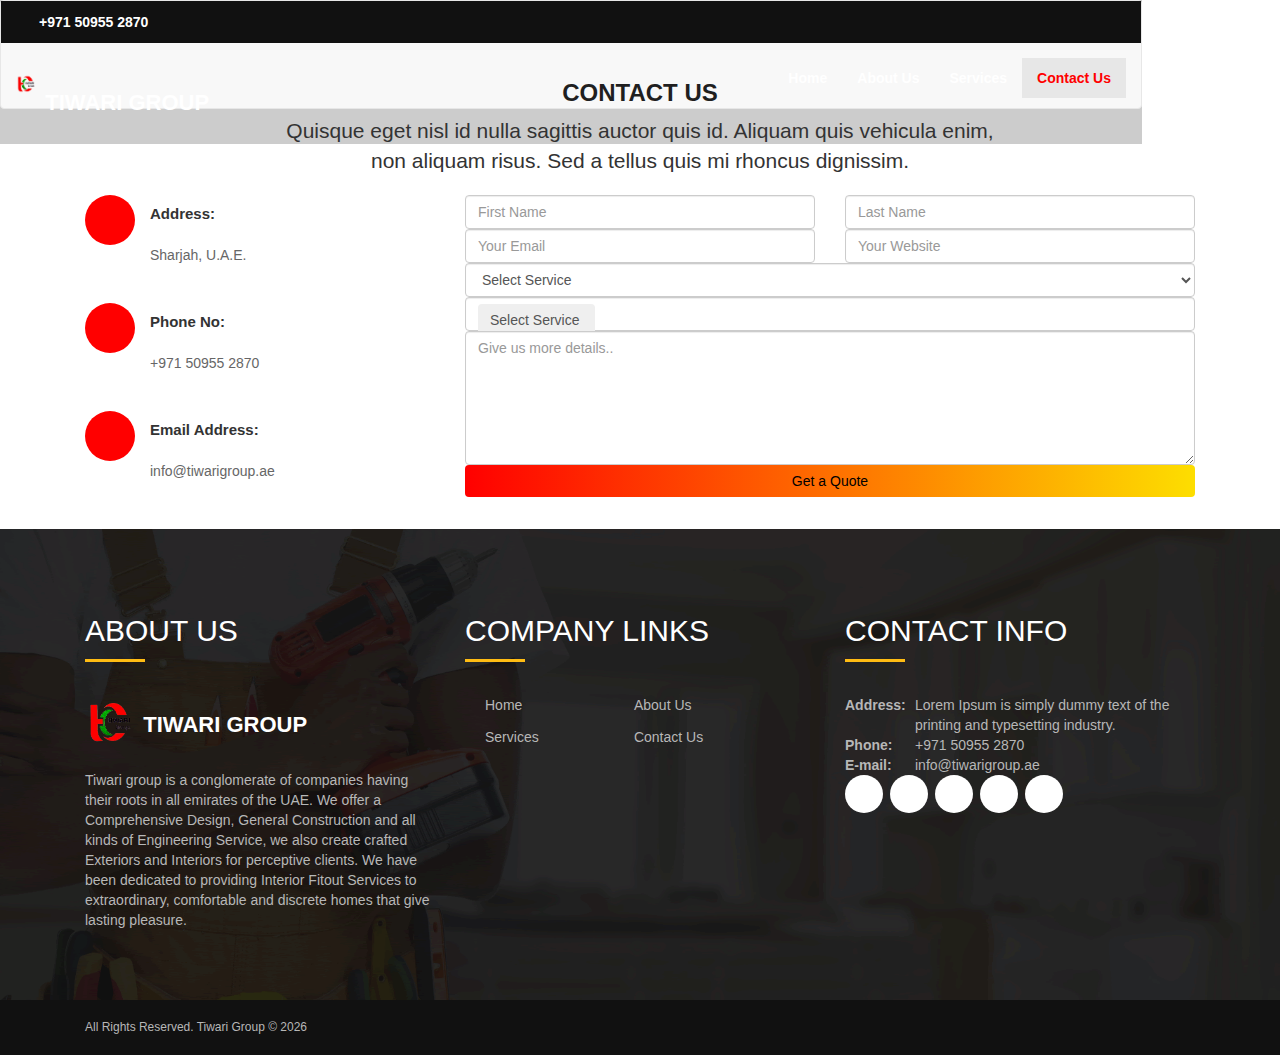
==== contact.html @ 593c09b2 "Add files via upload" ====
<!DOCTYPE html>
<html lang="en">
   <!-- Basic -->
   <meta charset="utf-8">
   <meta http-equiv="X-UA-Compatible" content="IE=edge">
   <!-- Mobile Metas -->
   <meta name="viewport" content="width=device-width, initial-scale=1">
   <meta name="viewport" content="initial-scale=1, maximum-scale=1">
   <!-- Site Metas -->
   <title>Tiwari Group</title>
   <meta name="keywords" content="">
   <meta name="description" content="">
   <meta name="author" content="">
   <!-- Site Icons -->
   <link rel="shortcut icon" href="images/logo-icon.png" type="image/x-icon" />
   <!-- Bootstrap CSS -->
   <link rel="stylesheet" href="css/bootstrap.min.css">
   <!-- Site CSS -->
   <link rel="stylesheet" href="style.css">
   <!-- Colors CSS -->
   <link rel="stylesheet" href="css/colors.css">
   <!-- ALL VERSION CSS -->
   <link rel="stylesheet" href="css/versions.css">
   <!-- Responsive CSS -->
   <link rel="stylesheet" href="css/responsive.css">
   <!-- building CSS -->
   <link rel="stylesheet" href="css/building.css">
   </head>
   <body class="building_version" data-spy="scroll" data-target=".header">
      <!-- LOADER -->
      <div id="preloader">
         <img class="preloader" src="images/loaders/loader-building2.gif" alt="">
      </div>
      <!-- end loader -->
      <!-- END LOADER -->
      <header class="header header_style_01">
         <nav class="megamenu navbar navbar-default" data-spy="affix">
            <div class="top-header">
               <div class="container">
                  <div class="row">
                     <div class="col-lg-12 col-md-12 col-sm-12 col-xs-hidden">
                        <div class="col-lg-6 col-md-6 col-sm-6 col-xs-hidden">
                           <div class="gem-contacts-item gem-contacts-phone">
                              <a class="phone-icon" href="#" target="_blank" title="phone"><i class="fa fa-phone" aria-hidden="true"></i>+971 50955 2870</a>
                           </div>
                        </div>
                        <div class="top-area-block top-area-socials socials-colored-hover">
                           <div class="socials inline-inside"> 
                              <a class="socials-item" href="#" target="_blank" title="facebook"><i class="fa fa-facebook" aria-hidden="true"></i></a>
                              <a class="socials-item" href="#" target="_blank" title="linkedin"><i class="fa fa-linkedin" aria-hidden="true"></i></a> 
                              <a class="socials-item" href="#" target="_blank" title="twitter"><i class="fa fa-twitter" aria-hidden="true"></i></a> 
                              <a class="socials-item" href="#" target="_blank" title="instagram"><i class="fa fa-instagram" aria-hidden="true"></i></a> 
                              <a class="socials-item" href="#" target="_blank" title="pinterest"><i class="fa fa-pinterest" aria-hidden="true"></i></a> 
                              <a class="socials-item" href="#" target="_blank" title="youtube"><i class="fa fa-youtube" aria-hidden="true"></i></a>
                           </div>
                        </div>
                     </div>
                  </div>
               </div>
            </div>
            <div class="container">
               <div class="navbar-header">
                  <button type="button" class="navbar-toggle collapsed" data-toggle="collapse" data-target="#navbar" aria-expanded="false" aria-controls="navbar">
                  <span class="sr-only">Toggle navigation</span>
                  <span class="icon-bar"></span>
                  <span class="icon-bar"></span>
                  <span class="icon-bar"></span>
                  </button>
                  <a class="navbar-brand" href="index.html"><img src="images/logo-icon.png" alt="image"><span>Tiwari Group</span></a>
               </div>
               <div id="navbar" class="navbar-collapse collapse">
                  <ul class="nav navbar-nav navbar-right">
                    <li><a data-scroll href="index.html">Home</a></li>
                    <li><a data-scroll href="about.html">About Us </a></li>
                    <li><a data-scroll href="services.html">Services</a></li>
                    <!-- <li><a data-scroll href="#projects">Our Work</a></li>
                    <li><a data-scroll href="#testimonials">Testimonials</a></li>
                    <li><a data-scroll href="#price">Price</a></li> -->
                    <li class="active"><a data-scroll href="contact.html">Contact Us</a></li>
                  </ul>
               </div>
            </div>
         </nav>
      </header>
      <!--- rest -->
       
      <!-- end section -->
      
      <!-- end section -->
      <br><br><br>
      <div id="contact" class="section wb">
         <div class="container">
            <div class="section-title row text-center">
               <div class="col-md-8 col-md-offset-2">
                  <h3>Contact Us</h3>
                  <p class="lead">Quisque eget nisl id nulla sagittis auctor quis id. Aliquam quis vehicula enim, non aliquam risus. Sed a tellus quis mi rhoncus dignissim.</p>
               </div>
               <!-- end col -->
            </div>
            <!-- end title -->
            <div class="row">
               <div class="col-lg-4 col-md-4">
                  <div class="contant-info">
                     <ul class="item-display-block">
                        <li>
                           <div class="info-shape accent-color background fs-23">
                              <div class="icon"><i class="fa fa-home"></i></div>
                           </div>
                           <div class="info-content">
                              <h6 class="uppercase"> Address:</h6>
                              <p> Sharjah, U.A.E.</p>
                           </div>
                        </li>
                        <li>
                           <div class="info-shape accent-color background fs-23">
                              <div class="icon"><i class="fa fa-volume-control-phone"></i></div>
                           </div>
                           <div class="info-content">
                              <h6 class="uppercase"> Phone No:</h6>
                              <p> +971 50955 2870</p>
                           </div>
                        </li>
                        <li>
                           <div class="info-shape accent-color background fs-23">
                              <div class="icon"><i class="fa fa-envelope-o"></i></div>
                           </div>
                           <div class="info-content">
                              <h6 class="uppercase"> Email Address:</h6>
                              <p>info@tiwarigroup.ae</p>
                           </div>
                        </li>
                     </ul>
                  </div>
               </div>
               <div class="col-md-8">
                  <div class="contact_form">
                     <div id="message"></div>
                     <form id="contactform" class="row" action="contact.php" name="contactform" method="post">
                        <fieldset class="row-fluid">
                           <div class="col-lg-6 col-md-6 col-sm-6 col-xs-12">
                              <input type="text" name="first_name" id="first_name" class="form-control" placeholder="First Name">
                           </div>
                           <div class="col-lg-6 col-md-6 col-sm-6 col-xs-12">
                              <input type="text" name="last_name" id="last_name" class="form-control" placeholder="Last Name">
                           </div>
                           <div class="col-lg-6 col-md-6 col-sm-6 col-xs-12">
                              <input type="email" name="email" id="email" class="form-control" placeholder="Your Email">
                           </div>
                           <div class="col-lg-6 col-md-6 col-sm-6 col-xs-12">
                              <input type="text" name="phone" id="phone" class="form-control" placeholder="Your Website">
                           </div>
                           <div class="col-lg-12 col-md-12 col-sm-12 col-xs-12">
                              <label class="sr-only">Select Department</label>
                              <select name="select_service" id="select_service" class="selectpicker form-control" data-style="btn-white">
                                 <option value="12">Select Service</option>
                                 <option value="Building Service">Building Service</option>
                                 <option value="Tover Design">Tover Design</option>
                                 <option value="Others">Others</option>
                              </select>
                           </div>
                           <div class="col-lg-12 col-md-12 col-sm-12 col-xs-12">
                              <textarea class="form-control" name="comments" id="comments" rows="6" placeholder="Give us more details.."></textarea>
                           </div>
                           <div class="col-lg-12 col-md-12 col-sm-12 col-xs-12 text-center">
                              <button type="submit" value="SEND" id="submit" class="btn btn-light btn-radius btn-brd grd1 btn-block">Get a Quote</button>
                           </div>
                        </fieldset>
                     </form>
                  </div>
               </div>
               <!-- end col -->
            </div>
            <!-- end row -->
         </div>
         <!-- end container -->
      </div>
      <!-- end section -->
      <!-- footer -->
      <footer id="footer">
         <div id="footer-widgets" class="container style-1">
            <div class="row">
               <div class="col-md-4">
                  <div class="widget widget_text">
                     <h2 class="widget-title"><span>ABOUT US</span></h2>
                     <div class="textwidget">
                        <a class="navbar-brand" href="index-building.html"><img src="images/logo-icon.png" alt="image"><span>Tiwari Group</span></a>
                        <p>Tiwari group is a conglomerate of companies having their roots in all emirates of the UAE. We offer a Comprehensive Design, General Construction and all kinds of Engineering Service, we also create crafted Exteriors and Interiors for perceptive clients. We have been dedicated to providing Interior Fitout Services to extraordinary, comfortable and discrete homes that give lasting pleasure.</p>
                     </div>
                  </div>
               </div>
               <div class="col-md-4">
                  <div class="widget widget_links">
                     <h2 class="widget-title"><span>COMPANY LINKS</span></h2>
                     <ul class="wprt-links clearfix col2">
                        <li><a data-scroll="" href="index.html">Home</a></li>
                        <li><a data-scroll="" href="about.html">About Us</a></li>
                        <li><a data-scroll="" href="services.html">Services</a></li>
                        <li><a data-scroll="" href="contact.html">Contact Us</a></li>
                        
					 </ul>
                  </div>
               </div>
               <div class="col-md-4">
                  <div class="widget widget_information">
                     <h2 class="widget-title"><span>CONTACT INFO</span></h2>
                     <ul>
                        <li class="address clearfix">
                           <span class="hl">Address:</span>
                           <span class="text">Lorem Ipsum is simply dummy text of the printing and typesetting industry.</span>
                        </li>
                        <li class="phone clearfix">
                           <span class="hl">Phone:</span> 
                           <span class="text">+971 50955 2870</span>
                        </li>
                        <li class="email clearfix">
                           <span class="hl">E-mail:</span>
                           <span class="text">info@tiwarigroup.ae</span>
                        </li>
                     </ul>
                  </div>
                  <div class="widget widget_socials">
                     <div class="socials">
                        <a target="_blank" href="#"><i class="fa fa-twitter"></i></a>
                        <a target="_blank" href="#"><i class="fa fa-facebook"></i></a>
                        <a target="_blank" href="#"><i class="fa fa-google-plus"></i></a>
                        <a target="_blank" href="#"><i class="fa fa-pinterest"></i></a>
                        <a target="_blank" href="#"><i class="fa fa-dribbble"></i></a>
                     </div>
                  </div>
               </div>
            </div>
         </div>
         <div id="bottom" class="clearfix style-1">
            <div class="container">
               <div id="bottom-bar-inner" class="wprt-container">
                  <div class="bottom-bar-inner-wrap">
                     <div class="bottom-bar-content">
                        <div id="copyright">All Rights Reserved. Tiwari Group © <script>document.write(new Date().getFullYear())</script></div>
                        <!-- /#copyright -->
                     </div>
                     <!-- /.bottom-bar-content -->
                     <div class="bottom-bar-menu pull-right">
                        <!-- <ul class="bottom-nav">
                           <li><a href="#/">HISTORY</a></li>
                           <li><a href="#/">FAQ</a></li>
                           <li><a href="#/">EVENTS</a></li>
                        </ul>  -->
                     </div>
                     <!-- /.bottom-bar-menu -->
                  </div>
               </div>
            </div>
         </div>
      </footer>
      <!-- end footer -->
      <a href="#home" data-scroll class="dmtop global-radius"><i class="fa fa-angle-up"></i></a>
      <!-- ALL JS FILES -->
      <script src="js/all.js"></script>
      <!-- ALL PLUGINS -->
      <script src="js/custom.js"></script>
      <script src="js/portfolio.js"></script>
      <script src="js/hoverdir.js"></script>   
   </body>
</html>
---- css/colors.css ----
/******************************************
    File Name: colors.css
/****************************************** */

.customwidget li i,
.navbar-nav span {
    color: #db00ce !important;
}

.lead strong,
.icon-wrapper:hover a,
a:hover,
a:focus {
    color: #2750ff
}


/**************************************
GRADIENTS 
**************************************/

.grd1-trans {
    background: rgb(219, 0, 206);
    background: -moz-linear-gradient(top, rgba(219, 0, 206, 0.6) 0%, rgba(39, 80, 255, 0.6) 100%);
    background: -webkit-linear-gradient(top, rgba(219, 0, 206, 0.6) 0%, rgba(39, 80, 255, 0.6) 100%);
    background: linear-gradient(to bottom, rgba(219, 0, 206, 0.6) 0%, rgba(39, 80, 255, 0.6) 100%);
    filter: progid: DXImageTransform.Microsoft.gradient( startColorstr='#db00ce', endColorstr='#2750ff', GradientType=0);
}

.icon_wrap:hover,
.nav-pills > li.active > a,
.nav-pills > li.active > a:focus,
.nav-pills > li.active > a:hover,
.icon-wrapper:hover i,
.grd1 {
    color: #ffffff;
    background: #db00ce;
    background: -moz-linear-gradient(left, #5307b9 0%, #0176fe 100%);
    background: -webkit-linear-gradient(left, #5307b9 0%, #0176fe 100%);
    background: linear-gradient(to right, #5307b9 0%, #0176fe 100%);
    filter: progid: DXImageTransform.Microsoft.gradient( startColorstr='#5307b9', endColorstr='#0176fe', GradientType=1);
}

.icon_wrap,
.dmtop:hover,
.cac:hover,
.features-right li:hover i,
.features-left li:hover i,
.nav-pills > li:hover > a,
.nav-pills > li:focus > a,
.nav-pills > li.active > a,
.nav-pills > li.active > a:focus,
.nav-pills > li.active > a:hover,
.divider-bar,
.owl-next:hover i,
.owl-prev:hover i,
.icon-wrapper:hover i:hover,
.grd1:hover,
.grd1:focus {
    background-position: 100px;
    color: #ffffff;
    background: #2750ff;
    background: -moz-linear-gradient(left, #2750ff 0%, #db00ce 100%);
    background: -webkit-linear-gradient(left, #2750ff 0%, #db00ce 100%);
    background: linear-gradient(to right, #2750ff 0%, #db00ce 100%);
    filter: progid: DXImageTransform.Microsoft.gradient( startColorstr='#2750ff', endColorstr='#db00ce', GradientType=1);
}
---- css/versions.css ----
/*------------------------------------------------------------------
    File Name: versions.css
-------------------------------------------------------------------*/

/*------------------------------------------------------------------
    1. BUILDING VERSION
-------------------------------------------------------------------*/

body.building_version {
    font-family: 'Raleway', sans-serif;
}

body.building_version .message-box h4,
body.building_version .widget-title small,
body.building_version .customwidget li i,
body.building_version .navbar-nav span {
    color: red !important;
}

body.building_version .lead strong,
body.building_version .icon-wrapper:hover a,
body.building_version a:hover,
body.building_version a:focus {
    color: red; 
}

body.building_version .effect-1:after {
    box-shadow: 0 0 0 2px red;
}


/**************************************
GRADIENTS 
**************************************/

body.building_version .btn-buy:hover,
body.building_version .cac:hover,
body.building_version .icon_wrap:hover,
body.building_version .nav-pills > li.active > a,
body.building_version .nav-pills > li.active > a:focus,
body.building_version .nav-pills > li.active > a:hover,
body.building_version .icon-wrapper:hover i,
body.building_version .grd1 {
    color: #000 !important;
    background: red;
    border: red;
    background: -moz-linear-gradient(left, red 0%, #fdde00 100%);
    background: -webkit-linear-gradient(left, red 0%, #fdde00 100%);
    background: linear-gradient(to right, red 0%, #fdde00 100%);
    filter: progid: DXImageTransform.Microsoft.gradient( startColorstr='red', endColorstr='#fdde00', GradientType=1);
}

body.building_version .dev-list .widget h3,
body.building_version .icon_wrap,
body.building_version .dmtop:hover,
body.building_version .features-right li:hover i,
body.building_version .features-left li:hover i,
body.building_version .nav-pills > li:hover > a,
body.building_version .nav-pills > li:focus > a,
body.building_version .nav-pills > li.active > a,
body.building_version .nav-pills > li.active > a:focus,
body.building_version .nav-pills > li.active > a:hover,
body.building_version .divider-bar,
body.building_version .owl-next:hover i,
body.building_version .owl-prev:hover i,
body.building_version .icon-wrapper:hover i:hover,
body.building_version .grd1:hover,
body.building_version .grd1:focus {
    background-position: 100px;
    color: #000 !important;
    background: #fdde00;
    background: -moz-linear-gradient(left, #fdde00 0%, red 100%);
    background: -webkit-linear-gradient(left, #fdde00 0%, red 100%);
    background: linear-gradient(to right, #fdde00 0%, red 100%);
    filter: progid: DXImageTransform.Microsoft.gradient( startColorstr='#fdde00', endColorstr='red', GradientType=1);
}

body.building_version .navbar-nav span {
    color: red !important;
}

body.building_version .seo-services .col-md-3:hover img {
    border-color: #fdde00;
}

body.building_version .affix {
    background-color: #000000 !important;
    padding-left: 0 !important;
    padding-right: 0 !important;
}

body.building_version .header_style_01 {
    background-color: #000000;
    padding-left: 0 !important;
    padding-right: 0 !important;
    position: relative;
}

body.building_version .header_style_01 .navbar-default .navbar-nav > li > a {
    color: #ffffff !important;
}

body.building_version .header_style_01 .navbar-default .navbar-nav > li.active a,
body.building_version .header_style_01 .navbar-default .navbar-nav > li:hover a,
body.building_version .header_style_01 .navbar-default .navbar-nav > li:focus a,
body.building_version .header_style_01 .navbar-default .navbar-nav > li:active a {
    color: red !important;
}

body.building_version .first-section {
    padding: 12em 0;
}

body.building_version .first-section h2 {
    color: #000;
    font-weight: bold;
    font-size: 54px;
}

body.building_version .first-section .lead {
    color: #222222;
}

body.building_version .first-section .btn {
    background-color: #000000 !important;
    border: 0 !important;
}

body.building_version .message-box h2 {
    font-weight: bold;
    text-transform: uppercase;
}

body.building_version .dev-list .widget {
    background-color: #ffffff;
    padding: 15px;
}

body.building_version .dev-list .widget h3 {
    display: inline-block;
    font-size: 18px;
    line-height: 1 !important;
    margin: 0 !important;
    padding: 4px 10px;
    position: relative;
    top: -12px;
}

body.building_version .dev-list .widget small {
    display: block;
    margin: -10px 0 5px;
}

body.building_version .footer-social {
    display: block;
    margin-top: 15px;
}

body.building_version .message-box p {
    margin-bottom: 0;
}

body.building_version .message-box p.lead {
    margin-bottom: 30px;
}

body.building_version .btn-dark {
    border: 2px solid #000000 !important;
    color: #000000 !important;
}

body.building_version .section-title h3 {
    font-weight: bold;
}

body.building_version .contact_form .btn {
    border: 0 !important;
}
---- css/responsive.css ----
/******************************************
    File Name: responsive.css
/****************************************** */

.container {
    width: 1140px;
}

@media (max-width: 1199px) {
    body.watch_version .image-center img {
        max-width: 660px;
        top: 0;
        left: -12%;
        position: absolute !important;
        z-index: 10;
        text-align: center;
    }
    body.politics_version .app_iphone_01 {
        left: -5%;
    }
    body.watch_version .macbookright {
        right: -7%;
    }
    .header_style_01 .navbar-brand {
        padding-right: 0;
    }
    .container-fluid {
        width: 100%;
        padding: 0 15px;
    }
    .container {
        width: 1140px;
    }
    .first-section h2 {
        font-size: 48px;
    }
}

@media (max-width: 1158px) {
    body.clinic_version .app_iphone_01 {
        right: -5%;
    }
    body.clinic_version .app_iphone_02 {
        right: 15%;
    }
    body.clinic_version .app_iphone_03 {
        right: -10%;
    }
    .header_style_01 .navbar-default .navbar-nav > li > a {
        font-size: 14px;
    }
    .first-section .lead {
        font-size: 18px;
    }
    .navbar-default .btn-light {
        display: none;
    }
    body.app_version .app_iphone_01 {
        right: -5% !important;
    }
    body.app_version .app_iphone_02 {
        right: -15% !important;
    }
}

@media (max-width: 1120px) {
    .iphones {
        right: -30%;
    }
    .macbookright {
        bottom: -10%;
        right: -35%;
    }
    .how-its-work .hc {
        width: 50% !important;
    }
    body.clinic_version .how-its-work .hc {
        width: 33.3333% !important;
    }
    body.clinic_version .dev-list .widget img {
        width: 100%;
    }
}

@media (max-width: 992px) {
    body.clinic_version .service-widget {
        margin: 15px 0;
    }
    .m40 {
        margin-top: 40px;
    }
    body.host_version .stat-wrap {
        text-align: center;
    }
    body.host_version .stat-wrap .alignleft {
        float: none;
        margin: 0 auto;
    }
    .apple-button i {
        font-size: 32px;
        margin: 0px 20px 0 0;
        vertical-align: middle;
    }
    body.clinic_version .affix,
    body.clinic_version .header_style_01,
    body.app_version .header_style_01 {
        width: 100% !important;
        padding: 20px 0 !important;
    }
    .apple-button strong {
        font-size: 24px;
    }
    body.app_version .header_style_01 {
        top: 0 !important;
    }
    .pricing-table {
        margin: 15px 0 !important;
    }
    hr.hr2 {
        display: none;
    }
    .stat-wrap .col-md-3,
    .icon-wrapper,
    .message-box {
        margin-bottom: 30px;
    }
    .owl-prev i {
        left: 0;
        border-radius: 0;
    }
    .owl-next i {
        right: 0;
        border-radius: 0;
    }
    body.clinic_version .how-its-work .hc {
        width: 100% !important;
    }
}

@media (max-width: 1000px) {
    body.politics_version .header_style_01 {
        position: relative;
        top: 0;
        background-color: #1f1f1f !important;
    }
    body.realestate_version .message-box,
    body.realestate_version .service-widget {
        margin: 15px 0;
    }
    body.realestate_version .property-detail .col-md-2 {
        margin: 15px 0;
    }
    body.realestate_version .first-section {
        padding: 10em 0 !important;
    }
    body.realestate_version .header_style_01 {
        position: relative;
        background-color: #1f1f1f;
    }
    .footer .col-xs-12 {
        margin: 15px 0;
        width: 100% !important;
    }
    body.clinic_version .app_iphone_01,
    body.clinic_version .app_iphone_02,
    body.clinic_version .app_iphone_03 {
        display: none;
    }
    body.seo_version .header_style_01 {
        background-color: #0e0e2e;
    }
    .navbar-default .btn-light {
        display: block;
        width: 100%;
        border: 0 !important;
        padding: 0 !important;
        margin: -8px -2px 0 !important;
        line-height: 1 !important;
    }
    .navbar-collapse {
        margin-top: 15px;
    }
    .header_style_01 {
        background-color: #1f1f1f;
        display: block;
        left: 0;
        padding: 20px 40px !important;
        position: relative;
        right: 0;
        top: 0;
        width: 100%;
        z-index: 111;
    }
    .navbar-default .navbar-toggle {
        border-color: #1f1f1f;
        color: #fff !important;
        background-color: #1f1f1f !important;
    }
    .navbar-default .navbar-collapse,
    .navbar-default .navbar-form {
        border-color: transparent;
    }
    .navbar-header {
        float: none;
    }
    .navbar-left,
    .navbar-right {
        float: none !important;
    }
    .navbar-toggle {
        display: block;
    }
    .navbar-collapse {
        border-top: 1px solid transparent;
        box-shadow: inset 0 1px 0 rgba(255, 255, 255, 0.1);
    }
    .navbar-fixed-top {
        top: 0;
        border-width: 0 0 1px;
    }
    .navbar-collapse.collapse {
        display: none!important;
    }
    .navbar-nav {
        float: none!important;
        margin-top: 7.5px;
    }
    .navbar-nav>li {
        float: none;
    }
    .navbar-nav>li>a {
        padding-top: 10px;
        padding-bottom: 10px;
    }
    .collapse.in {
        display: block !important;
    }
    .affix-top {
        overflow: hidden;
        visibility: visible;
        opacity: 1;
        top: 0 !important;
    }
    .header_style_01 .navbar-default .navbar-nav > li a {
        padding: 10px 5px;
    }
    .first-section .col-md-6 {
        width: 100%;
        text-align: center;
    }
    .social-links,
    .macbookright {
        display: none !important;
    }
    .footer-distributed form input {
        width: 300px;
    }
    .footer-distributed {
        padding: 30px;
        text-align: center;
        font: bold 14px sans-serif;
    }
    .footer-distributed .footer-company-name {
        margin-top: 10px;
        font-size: 12px;
    }
    .footer-distributed .footer-left,
    .footer-distributed .footer-right {
        float: none;
        max-width: 100%;
        margin: 0 auto;
    }
    .footer-distributed .footer-left {
        margin-bottom: 20px;
    }
    .footer-distributed form input {
        width: 100%;
    }
}

@media (max-width: 768px) {
    body.building_version .first-section h2 {
        font-size: 34px;
    }
    body.politics_version .issuse-wrap2 {
        margin-top: 30px;
    }
    body.seo_version .nopadtop {
        padding-top: 120px;
    }
    body.host_version .affix,
    body.host_version .header_style_01 {
        padding-left: 0 !important;
        padding-right: 0 !important;
    }
    body.host_version .stat-wrap .col-md-4 {
        margin: 15px 0;
    }
    .how-its-work .hc {
        width: 100% !important;
    }
    .affix,
    .header_style_01 {
        padding-left: 15px;
        padding-right: 15px;
    }
    .m130 {
        margin-top: 0;
    }
    .footer .widget,
    .logos .col-md-2,
    .service-widget {
        margin: 15px 0;
    }
    .features-left i {
        float: left;
        margin-right: 20px !important;
    }
    .fl-inner {
        text-align: left;
        margin-right: 0;
    }
    .effect-1:after {
        border: 0 !important;
        box-shadow: none !important;
    }
    .first-section {
        padding: 8em 0 6em !important;
    }
    .first-section h2 {
        font-size: 32px;
    }
}

@media (max-width: 600px) {
    body.host_version .btn-light,
    body.app_version .btn-light {
        font-size: 14px;
        margin: 0 auto;
        padding: 10px 20px;
        text-align: center;
        width: 40% !important;
    }
    body.app_version .btn-light i {
        display: none !important;
    }
    .copyrights {
        padding: 40px 10px;
    }
    .footer-distributed {
        padding: 0;
    }
    .section-title p {
        font-size: 14px;
        line-height: 25px;
    }
    .section-title h3 {
        font-size: 28px;
    }
    .portfolio-filter ul li .btn-dark {
        border: 0 !important;
        width: 100%;
        display: block;
        background-color: #ffffff;
        border-radius: 0;
    }
    .portfolio-filter ul li {
        border-radius: 0;
        padding: 1px;
        display: inline-block;
        margin: 0 1px 2px 1px;
        text-decoration: none;
        text-transform: uppercase;
        background-color: #ededed;
        vertical-align: middle;
        width: 49%;
        float: left;
        border: 0 solid #ededed;
    }
}
---- css/building.css ----
/******************************************
    File Name: building.css
/*****************************************/

/** ADD YOUR AWESOME CODES HERE **/

* {
    transition: ease all 0.5s;
}
@import url('https://fonts.googleapis.com/css?family=Montserrat:300,400,500,600,700,800');
.top-header {
    width: 100%;
    background: #111;
    min-height: 40px;
    margin-bottom: 15px;
    padding: 5px 0;
}
.socials.inline-inside a {
    font-size: 16px;
    margin: 0 1px;
    color: #fff;
    width: 31px;
    float: left;
    text-align: center;
    border: solid transparent 1px;
}
.socials.inline-inside a:hover,
.socials.inline-inside a:focus {
    color: red;
    border: solid red 1px;
    border-radius: 100%;
}
.top-area-block.top-area-socials.socials-colored-hover {
    float: right;
    padding: 6px 0 0;
}
body.building_version .header_style_01 {
    background-color: rgba(0, 0, 0, .2);
    position: absolute;
    top: 0;
    padding-top: 0px !important;
    padding-bottom: 15px !important;
}
#home.parallax {
    background-size: cover;
    background-position: center center !important;
}
.affix {
    padding: 20px 40px;
}
body.building_version .affix {
    background-color: #1f1f1f;
}
.header_style_01 .navbar-default .navbar-nav > li > a {
    font-size: 14px;
    font-style: normal;
    font-weight: 600;
}
.navbar-nav > li > a {
    padding: 10px 15px;
}
body.building_version .affix .top-header {
    display: none;
}
.gem-contacts-item.gem-contacts-phone a {
    color: #fff;
    font-weight: 600;
}
.gem-contacts-item.gem-contacts-phone a i {
    font-size: 20px;
    float: left;
    padding: 5px 8px 0 0;
}
.gem-contacts-item.gem-contacts-phone {
    padding: 6px 0;
}
body.building_version .first-section h2 {
    color: #fff;
    font-weight: bold;
    font-size: 54px;
}
.yellow {
    color: green;
}
#home .lead {
    color: #fff;
}
body.building_version .first-section {
    padding: 15em 0;
}
body.building_version .first-section h2 {
    color: #fff;
    font-weight: 700;
    font-size: 80px;
    margin-top: 0;
    text-transform: uppercase;
    font-family: 'Montserrat', sans-serif;
    letter-spacing: 2px;
    padding-bottom: 10px;
}
#about.section.wb {
    background: url('../uploads/building/construction01.png');
    background-size: cover;
    background-repeat: no-repeat;
}
h2::after {
    width: 65px;
    height: 5px;
    content: "";
    background: red;
    position: relative;
    display: block;
    margin: 10px 0;
}
h5 {
    font-size: 18px;
    line-height: 30px !important;
    color: #999;
    font-weight: 300;
    letter-spacing: 1px;
}
h2 {
    padding: 45px 0 0;
}
.read-more {
    background: red;
    color: #111;
    font-weight: 900;
    padding: 10px 30px;
    float: left;
    border-radius: 50px;
    text-transform: uppercase;
    transition: ease all 1s;
}
.read-more:hover {
    background: #111;
    color: red;
}
.row.text-center.about-row {
    margin-top: 60px;
}
#about .service-widget {
    background: #fff;
    padding: 01;
    box-shadow: none;
    border: none;
    position: relative;
    padding-bottom: 30px;
}
#about .service-widget p {
    padding: 0 15px;
    font-size: 14px;
}
.about-row .img-responsive.img-rounded {
    border-radius: 0;
}
#about .service-widget {
    background: #fff;
    border: none;
    position: relative;
    padding-bottom: 30px;
    box-shadow: 0 15px 25px -32px #000;
}
.header_style_01 .navbar-brand img {
    height: 100%;
    float: left;
    margin-right: 10px;
}
.building_version .navbar-default .navbar-brand span {
    color: #fff;
    text-transform: uppercase;
    margin: 20px 0 0 0;
    float: left;
    font-size: 22px;
    font-weight: 700;
}
.preloader {
    width: auto;
    height: auto;
}
#services.section.db {
    background-attachment: fixed !important;
}
.sep1,
.sep2 {
    display: none;
}
#services .section-title p {
    color: #fff;
}
.services-block-two {
    position: relative;
    margin-bottom: 30px;
}
.services-block-two .inner-box {
    position: relative;
    background: #fff;
    padding: 50px 20px 38px;
    text-align: center;
    overflow: hidden;
    border: solid #273447 2px;
}
.services-block-two .inner-box::before {
    position: absolute;
    content: '';
    background: #273447;
    width: 700px;
    height: 900px;
    transition: all 0.45s ease-in-out;
    transform: translate(-1050px, -400px) rotate(42deg);
}
.services-block-two .inner-box:hover::before {
    transform: translate(-290px, -400px) rotate(40deg);
}
.services-block-two .inner-box .icon-box {
    position: relative;
    font-size: 40px;
    color: #fdc236;
    text-align: center;
    line-height: 45px;
    margin: 0 auto;
    margin-bottom: 20px;
    background: #fff;
    border-radius: 100%;
    width: 100px;
    height: 100px;
}
.services-block-two .inner-box h3 {
    position: relative;
    font-size: 20px;
    font-weight: 600;
    margin: 0;
    padding: 0;
}
.services-block-two .inner-box .text {
    position: relative;
    color: #666666;
    font-size: 15px;
    line-height: 1.6em;
    margin-top: 5px;
    transition: .5s ease;
}
.services-block-two .inner-box:hover h3 a {
    color: #fff;
    transition: .3s ease;
}
.services-block-two .inner-box:hover .text {
    color: #fff;
    transition: .5s ease;
}
#services.section.db {
    background-color: #fff;
}
body.building_version .section-title h3 {
    font-weight: bold;
    color: #1f1f1f;
    text-transform: uppercase;
}
#services .section-title p {
    color: #666;
}
.services-block-two .inner-box .icon-box img {
    width: 100%;
    padding: 22px;
}
#footer {
    background: url('../images/footer-img.png');
    background-size: auto auto;
    padding: 20px 0 0;
    position: relative;
    z-index: 1;
    background-size: cover;
}
#footer-widgets .widget {
    position: relative;
    z-index: 1;
    margin-top: 50px;
    color: #b7b7b7;
}
#footer-widgets .widget .widget-title {
    margin-bottom: 36px;
    color: #fff;
}
#footer-widgets .widget .widget-title > span {
    display: block;
    position: relative;
    padding-bottom: 12px;
    color: #fff;
}
#footer-widgets .widget .widget-title > span::after {
    content: "";
    position: absolute;
    left: 0;
    top: 100%;
    z-index: -2;
    width: 60px;
    height: 3px;
    background-color: #ffbc13;
}
.footer-logo {
    width: 115px;
    margin-bottom: 20px;
}
#footer-widgets .widget {
    color: #b7b7b7;
}
#footer-widgets .widget ul {
    margin: 0;
    list-style: none;
    padding: 0;
}
#footer-widgets .widget.widget_links ul.col2 li {
    width: 50%;
    float: left;
    padding: 0 0 12px;
    transition: ease all 1s;
}
#footer-widgets .widget.widget_links ul.col2 li:hover,
#footer-widgets .widget.widget_links ul.col2 li:focus {
    padding-left: 10px;
}
#footer-widgets .widget.widget_links ul.col2 li:hover a,
#footer-widgets .widget.widget_links ul.col2 li:focus a {
    color: #ffbc13;
}
#footer-widgets .widget.widget_links ul li a {
    position: relative;
    display: inline-block;
    padding-left: 20px;
    color: #b7b7b7;
    text-decoration: none;
}
#footer-widgets .widget.widget_links ul li a::before {
    content: "\f101";
}
#footer-widgets .widget.widget_links ul li a::before {
    font-family: "FontAwesome";
    font-size: 14px;
    position: absolute;
    left: 0;
    top: 0;
}
#footer-widgets .widget.widget.widget_information ul .hl {
    font-weight: bold;
    width: 20%;
    float: left;
}
#footer-widgets .widget.widget.widget_information ul .text {
    width: 80%;
    float: left;
}
#footer-widgets .widget {
    position: relative;
    z-index: 1;
    margin-top: 0;
    color: #b7b7b7;
    float: left;
}
#footer-widgets .widget.widget_socials .socials a {
    position: relative;
    display: inline-block;
    width: 38px;
    height: 38px;
    color: #333;
    line-height: 38px;
    text-align: center;
    margin-right: 3px;
    margin-bottom: 10px;
    z-index: 1;
    background: #fff;
    border-radius: 100%;
    font-size: 17px;
}
#footer-widgets .widget.widget_socials .socials a:hover,
#footer-widgets .widget.widget_socials .socials a:focus {
    color: #fff;
    background: red;
}
#bottom {
    font-size: 0.857em;
    background-color: #111;
    padding: 19px 0;
    color: #b7b7b7;
    margin-top: 60px;
}
#bottom .bottom-bar-content {
    display: table-cell;
    margin: 0;
    text-align: left;
    vertical-align: middle;
    width: 50%;
    float: left;
}
body.building_version .affix {
    border-radius: 0;
}
#bottom .bottom-bar-menu {
    display: table-cell;
    text-align: right;
    vertical-align: middle;
    width: 50%;
}
#bottom ul.bottom-nav {
    list-style: none;
    margin: 0;
    padding: 0;
}
#bottom ul.bottom-nav > li {
    display: inline-block;
}
#bottom ul.bottom-nav > li > a {
    display: block;
    color: #b7b7b7;
    padding: 0 10px;
    position: relative;
}
#footer .navbar-brand img {
    height: 100%;
    float: left;
    margin-right: 10px;
}
#footer .navbar-brand {
    padding: 0;
    float: left;
    width: auto;
}
#footer-widgets .widget p {
    float: left;
    margin-top: 25px;
}
#footer .navbar-brand span {
    color: #fff;
    text-transform: uppercase;
    margin: 20px 0 0 0;
    float: left;
    font-size: 22px;
    font-weight: 700;
}
.postfolio-box {
    position: relative;
    margin-bottom: 30px;
    overflow: hidden;
    transition: ease-in-out all 0.5s;
    -webkit-transition: ease-in-out all 0.5s;
    -moz-transition: ease-in-out all 0.5s;
    -ms-transition: ease-in-out all 0.5s;
    -o-transition: ease-in-out all 0.5s;
}
.features-text-p {
    position: absolute;
    top: 0;
    left: -101%;
    width: 100%;
    height: 100%;
    padding: 90px 0;
    text-align: center;
    background: rgba(17, 17, 17, 0.9);
    color: #fff;
    transform: scale(0);
    transition: ease-in-out all 0.5s;
}
.features-text-p h2 {
    color: #fff;
    font-weight: 600;
    font-size: 24px;
    margin: 0;
    padding: 0;
}
.postfolio-box {
    position: relative;
    margin-bottom: 30px;
}
.postfolio-box:hover div.features-text-p,
.postfolio-box:focus div.features-text-p {
    transform: scale(1);
    top: 0%;
    left: 0%
}
.postfolio-box:hover div.features-img-p img,
.postfolio-box:focus div.features-img-p img {
    transform: scale(3) rotate(-10deg);
    transition: ease all 1s;
}
.features-text-p::after {
    content: "";
    width: 90%;
    height: 90%;
    border: solid #fff 1px;
    float: left;
    top: 5%;
    left: 5%;
    position: absolute;
}
.big-tagline h2::after {
    display: none;
}
#services .message-box {
    margin-bottom: 35px;
}
.service-list {
    float: left;
    width: 100%;
    padding: 0;
    margin: 0;
}
ul.service-list li div.service-info {
    float: left;
    width: 100%;
}
.service-icon img {
    width: 100%;
}
.service-info-cont {
    font-size: 15px;
    color: #666;
    font-weight: 500;
    line-height: 25px;
}
.service-icon {
    float: left;
    width: 60px;
    margin-right: 0;
    position: absolute;
}
.service-info-cont {
    padding-left: 75px;
}
ul.service-list li {
    position: relative;
    float: left;
    width: 100%;
    text-align: left;
    list-style: none;
    margin: 30px 0;
}
.right-section-service .service-icon {
    right: 0;
}
.right-section-service .service-info-cont {
    padding-left: 0;
    padding-right: 75px;
    text-align: right;
}
.service-info-cont h4 {
    margin-top: -10px;
    font-weight: 700;
    text-transform: uppercase;
    font-size: 16px;
    padding: 10px 0 10px 0;
}
.serv-img {
    position: relative;
    margin: -20px 0 0 0;
}
footer#footer h2::after {
    display: none;
}
.pricing-table-header h2::after {
    display: none;
}
.icon-service {
    float: left;
    width: 100%;
    text-align: center;
}
.icon-service img {
    width: 120px;
}
.service-inform-text {
    float: left;
    width: 100%;
}
.icon-service {
    float: left;
    width: 100%;
    text-align: center;
    min-height: 70px;
    display: flex;
    justify-content: center;
    align-items: center;
}
.service-inform {
    text-align: center;
}
div#services .service-inform-text h3 {
    color: #333;
    padding: 0;
    margin: 15px 0 10px;
    text-transform: uppercase;
    font-weight: 700;
    font-size: 18px;
}
div#services .service-inform-text p {
    margin: 0;
    font-size: 15px;
    line-height: 24px;
}
.serv {
    min-height: 350px;
    padding: 25px 25px;
    margin-top: 35px;
    position: relative;
}
div#services .serv .service-inform-text h3 {
    color: red;
    padding: 0;
    margin: 15px 0 10px;
    text-transform: uppercase;
    font-weight: 700;
    font-size: 18px;
    text-shadow: 1px 1px 0 #111;
    letter-spacing: 0;
}
div#services .serv .service-inform-text p {
    color: #fff;
    font-size: 14px;
    line-height: 28px;
    margin: 0 0;
    padding: 0 35px;
    letter-spacing: 1px;
}
.serv {
    background-size: cover;
    transition: ease all 1s;
    overflow: hidden;
}
.serv-blog {
    float: left;
    width: 100%;
    text-align: center;
    margin-top: 35px;
    position: relative;
    z-index: 1;
}
.serv-blog img {
    width: 90px;
}
.serv-blog-cont {
    float: left;
    width: 100%;
    text-align: center;
    margin-top: 0;
    position: relative;
    z-index: 1;
}
.serv-blog-cont h3 {
    margin: 25px 0 0 0;
    padding: 0;
    text-transform: uppercase;
    font-weight: 600;
}
#services .serv-blog-cont h3 {
    color: #fff;
}
.serv-blog-cont p {
    float: left;
    width: 80%;
    color: #ddd;
    line-height: 28px;
    font-size: 16px;
    margin-top: 10px;
    letter-spacing: 0;
    margin-left: 10%;
    max-width: 400px;
}
.serv::after {
    background: rgba(0, 0, 0, 0.2);
    content: "";
    position: absolute;
    top: 0;
    left: 0;
    width: 0;
    transition: ease all 0.5s;
    height: 100%;
}
.serv:hover::after,
.serv:focus::after {
    width: 100%;
}
.no-padding-bottom {
    padding-bottom: 0;
}
.serv:hover div.serv-blog-cont,
.serv:focus div.serv-blog-cont {
    transform: scale(1.05);
}
.serv:hover div.serv-blog,
.serv:focus div.serv-blog {
    transform: scale(1.05);
}
/** tab css **/

.gallery-title {
    font-size: 36px;
    color: #42B32F;
    text-align: center;
    font-weight: 500;
    margin-bottom: 70px;
}
.gallery-title:after {
    content: "";
    position: absolute;
    width: 7.5%;
    left: 46.5%;
    height: 45px;
    border-bottom: 1px solid #5e5e5e;
}
.filter-button {
    font-size: 18px;
    border: 1px solid #42B32F;
    border-radius: 5px;
    text-align: center;
    color: #42B32F;
    margin-bottom: 30px;
}
.filter-button:hover {
    font-size: 18px;
    border: 1px solid #42B32F;
    border-radius: 5px;
    text-align: center;
    color: #ffffff;
    background-color: #42B32F;
}
.btn-default:active .filter-button:active {
    background-color: #42B32F;
    color: white;
}
.port-image {
    width: 100%;
}
.gallery_product {
    margin-bottom: 30px;
}
.cnt-portfolio {
    float: left;
    width: 100%;
}
#projects .bs-example.bs-example-tabs #myTab {
    margin: 0;
    padding: 0;
    display: flex;
    justify-content: center;
}
#projects .bs-example.bs-example-tabs #myTab li a {
    padding: 10px 35px;
    font-weight: 600;
    font-size: 15px;
    border-radius: 0;
}
#projects .bs-example.bs-example-tabs {
    margin-top: 10px;
}
#projects .bs-example.bs-example-tabs #myTab li a:hover,
#projects .bs-example.bs-example-tabs #myTab li a:focus,
#projects .bs-example.bs-example-tabs #myTab li.active a {
    background: #333;
    border-color: #333;
    color: #fff;
}
.portfolio-blog img {
    width: 100%;
}
.portfolio-blog {
    float: left;
    width: 100%;
    margin: 25px 0 0 0;
    position: relative;
    overflow: hidden;
}
.portfolio-feature-img img {
    width: 100%;
}
.portfolio-feature-cont {
    position: absolute;
    top: 0;
    left: 0;
    width: 100%;
    background: rgba(232, 169, 0, 0.9);
    height: 100%;
}
/** end tab css **/
/** popup **/

.gal-container {
    padding: 12px;
}
.gal-item {
    overflow: hidden;
    padding: 3px;
}
.gal-item .box {
    height: 350px;
    overflow: hidden;
}
.box img {
    height: 100%;
    width: 100%;
    object-fit: cover;
    -o-object-fit: cover;
}
.gal-item a:focus {
    outline: none;
}
.gal-item a:after {
    content: "\e003";
    font-family: 'Glyphicons Halflings';
    opacity: 0;
    background-color: rgba(0, 0, 0, 0.75);
    position: absolute;
    right: 3px;
    left: 3px;
    top: 3px;
    bottom: 3px;
    text-align: center;
    line-height: 350px;
    font-size: 30px;
    color: #fff;
    -webkit-transition: all 0.5s ease-in-out 0s;
    -moz-transition: all 0.5s ease-in-out 0s;
    transition: all 0.5s ease-in-out 0s;
}
.gal-item a:hover:after {
    opacity: 1;
}
.modal-open .gal-container .modal {
    background-color: rgba(0, 0, 0, 0.4);
}
.modal-open .gal-item .modal-body {
    padding: 0px;
}
.modal-open .gal-item button.close {
    position: absolute;
    width: 25px;
    height: 25px;
    background-color: #000;
    opacity: 1;
    color: #fff;
    z-index: 999;
    right: -12px;
    top: -12px;
    border-radius: 50%;
    font-size: 15px;
    border: 2px solid #fff;
    line-height: 25px;
    -webkit-box-shadow: 0 0 1px 1px rgba(0, 0, 0, 0.35);
    box-shadow: 0 0 1px 1px rgba(0, 0, 0, 0.35);
}
.modal-open .gal-item button.close:focus {
    outline: none;
}
.modal-open .gal-item button.close span {
    position: relative;
    top: -3px;
    font-weight: lighter;
    text-shadow: none;
}
.gal-container .modal-dialogue {
    width: 80%;
}
.gal-container .description {
    position: relative;
    height: 40px;
    top: -40px;
    padding: 10px 25px;
    background-color: rgba(0, 0, 0, 0.5);
    color: #fff;
    text-align: left;
    display: none;
}
.gal-container .description h4 {
    margin: 0px;
    font-size: 15px;
    font-weight: 300;
    line-height: 20px;
}
.gal-container .modal.fade .modal-dialog {
    -webkit-transform: scale(0.1);
    -moz-transform: scale(0.1);
    -ms-transform: scale(0.1);
    transform: scale(0.1);
    top: 160px;
    opacity: 0;
    -webkit-transition: all 0.3s;
    -moz-transition: all 0.3s;
    transition: all 0.3s;
}
.gal-container .modal.fade.in .modal-dialog {
    -webkit-transform: scale(1);
    -moz-transform: scale(1);
    -ms-transform: scale(1);
    transform: scale(1);
    -webkit-transform: translate3d(0, -100px, 0);
    transform: translate3d(0, -100px, 0);
    opacity: 1;
}
#projects .modal-dialog .modal-body {
    border: solid #fff 10px;
}
#testimonials h3 {
    color: #fff;
}
#price.section {
    background: url('../images/testimo.jpg');
    background-size: cover;
    background-position: center center;
    background-attachment: fixed;
}
.contant-info {
    float: left;
    width: 100%;
}
.contant-info ul {
    list-style: none;
    padding: 0;
    float: left;
    width: 100%;
}
.contant-info ul li {
    float: left;
    width: 100%;
    position: relative;
    margin-bottom: 25px;
}
.info-shape {
    background: red;
    float: left;
    width: 50px;
    height: 50px;
    border-radius: 100px;
    color: #fff;
    font-size: 22px;
    text-align: center;
    line-height: 50px;
    position: absolute;
}
.contant-info ul li div.info-content {
    padding-left: 65px;
}
.contant-info ul li div.info-content .uppercase {
    color: #333;
    font-size: 15px;
    font-weight: 600;
    line-height: normal;
    padding: 0;
}
.contant-info ul li div.info-content p {
    font-size: 14px;
    color: #666;
    line-height: 26px;
    margin-top: 10px;
    float: left;
    width: 100%;
}
.socials {
    margin-top: 0;
}

@media (min-width: 768px) {
    .gal-container .modal-dialog {
        width: 55%;
        margin: 50 auto;
    }
}
@media (max-width: 768px) {
    .gal-container .modal-content {
        height: 250px;
    }
}
/* Footer Style */

i.red {
    color: #BC0213;
}
.gal-container {
    padding-top: 35px;
    padding-bottom: 75px;
}
/** app index responsive **/

@media (min-width: 768px) {
    center {
        text-align: left;
    }
}
/** responsive css **/

@media (max-width: 768px) {
    .container {
        width: 100%;
    }
    .top-header {
        display: none;
    }
    body.building_version .header_style_01 {
        padding-top: 15px !important;
    }
    .big-tagline img {
        width: 100%;
    }
    body.building_version .first-section h2 {
        font-size: 28px;
    }
    .message-box h2 {
        font-size: 30px;
    }
    h5 {
        font-size: 14px;
        line-height: 30px !important;
        color: #999;
        font-weight: 300;
        letter-spacing: 1px;
    }
    .stat-wrap .col-md-3,
    .icon-wrapper,
    .message-box {
        margin-bottom: 0;
    }
    .message-box .lead {
        font-size: 15px;
    }
    .service-inform {
        text-align: center;
        float: left;
        width: 100%;
        margin-bottom: 25px;
    }
    .serv {
        padding: 25px 25px;
        margin-top: 0;
        position: relative;
    }
    .contact_form {
        border: none;
        box-shadow: none;
        background-color: transparent;
        padding: 0;
        float: left;
        width: 100%;
    }
    .footer .widget,
    .logos .col-md-2,
    .service-widget {
        margin: 0;
    }
    .socials {
        margin-top: 30px;
    }
    #bottom .bottom-bar-menu {
        justify-content: center;
        display: flex;
        margin-top: 10px;
        width: 100%;
    }
    #bottom .bottom-bar-content {
        display: table-cell;
        margin: 0;
        text-align: left;
        vertical-align: middle;
        width: 100%;
        float: left;
        text-align: center;
    }
    .dmtop {
        right: 30px;
    }
    .navbar-nav {
        margin-left: 0;
        margin-right: 0;
    }
    .serv-blog-cont p {
        float: left;
        width: 80%;
        color: #ddd;
        line-height: 28px;
        font-size: 16px;
        margin-top: 10px;
        margin-left: 10%;
        max-width: 100%;
    }
}
@media (min-width: 769px) and (max-width: 1000px) {
    .serv {
        margin-top: 0;
    }
    .serv-blog-cont p {
        line-height: 28px;
        font-size: 14px;
        margin-top: 10px;
        max-width: 100%;
    }
    .container {
        width: 760px;
    }
    .service-inform {
        text-align: center;
        float: left;
        width: 100%;
        margin-bottom: 50px;
    }
    .contact_form {
        float: left;
        width: 100%;
    }
    .widget.widget_socials {
        float: left;
        margin-top: 35px !important;
        width: 100%;
    }
    .big-tagline img {
        width: 100%;
    }
    body.building_version .first-section h2 {
        font-size: 50px;
    }
}
@media (min-width: 1001px) and (max-width: 1199px) {
    .container {
        width: 1000px;
    }
    .socials {
        margin-top: 20px;
    }
}
@media (min-width: 1200px) and (max-width: 1400px) {}
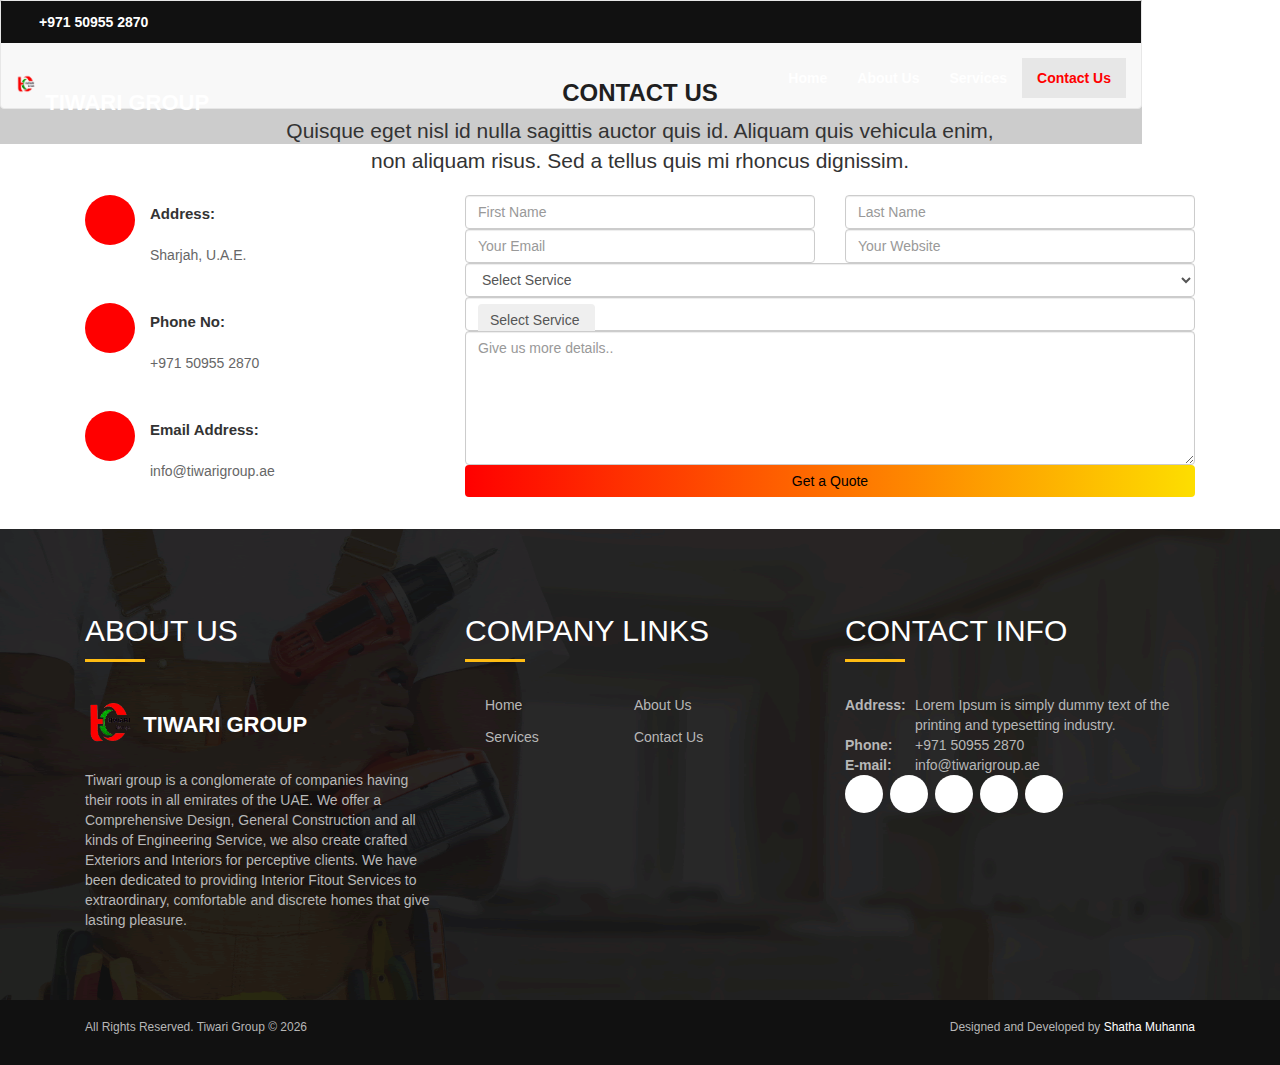
==== commit 447916e6: "Add files via upload" ====
--- a/contact.html
+++ b/contact.html
@@ -245,6 +245,7 @@
                            <li><a href="#/">FAQ</a></li>
                            <li><a href="#/">EVENTS</a></li>
                         </ul>  -->
+                        <p>Designed and Developed by <a style="color: white;" href="https://shatha.live" target="_blank">Shatha Muhanna</a></p>
                      </div>
                      <!-- /.bottom-bar-menu -->
                   </div>
